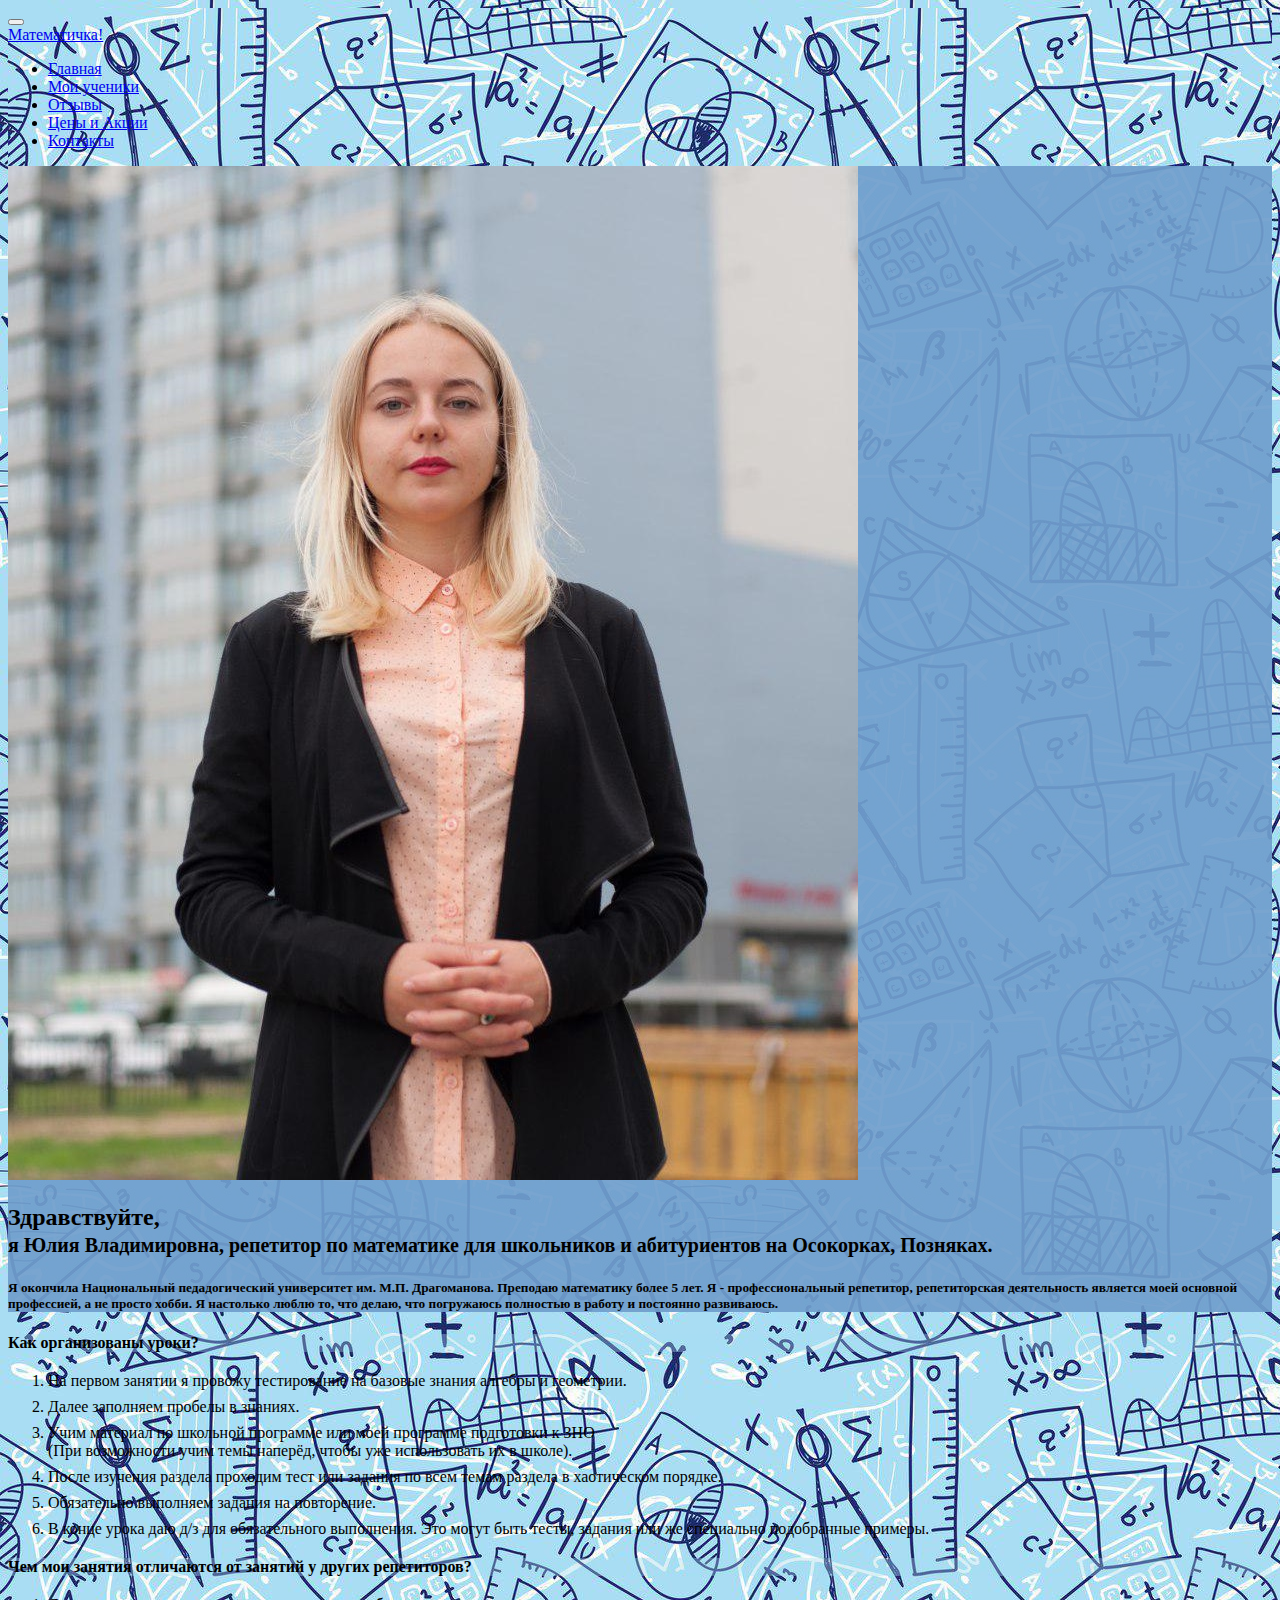
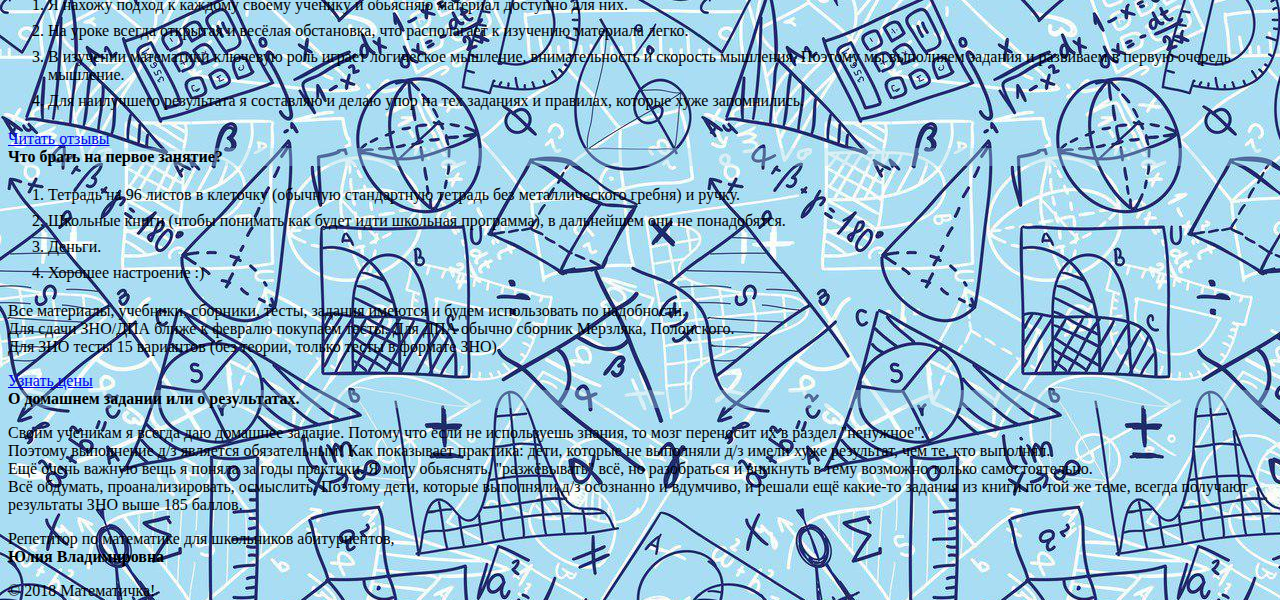
==== index.html @ 880de11b "update" ====
<!doctype html>
<html lang="ru">
<head>
    <!-- Required meta tags -->
    <meta charset="utf-8">
    <meta name="viewport" content="width=device-width, initial-scale=1, shrink-to-fit=no">
    <meta name="description" content="Репетитор по матиматике для школьников и абитуриентов на Осокорках и Позняках" />
    <meta name="keywords" content="репетитор, математика, подготовка, ЗНО, ДПА, Осокорки, Позняки, цена" />
    <meta name="author" content="Сосонная Юлия Владимировна" />
    <meta http-equiv="content-language" content="ru">
    <meta http-equiv="content-type" content="text/html; charset=utf-8">
    <!-- Bootstrap CSS -->
    <link rel="stylesheet" href="https://stackpath.bootstrapcdn.com/bootstrap/4.1.2/css/bootstrap.min.css"
          integrity="sha384-Smlep5jCw/wG7hdkwQ/Z5nLIefveQRIY9nfy6xoR1uRYBtpZgI6339F5dgvm/e9B" crossorigin="anonymous">
    <link rel="stylesheet" href="https://use.fontawesome.com/releases/v5.2.0/css/all.css"
          integrity="sha384-hWVjflwFxL6sNzntih27bfxkr27PmbbK/iSvJ+a4+0owXq79v+lsFkW54bOGbiDQ" crossorigin="anonymous">
    <link rel="stylesheet" href="style/style.css">
    <link rel="shortcut icon" type="image/png" href="img/favicon.ico"/>
    <title>Репетитор по математике Осокорки Позняки | Подготовка к ЗНО и ДПА по математике</title>
</head>

<body class='bg'>

<header class="navbar navbar-expand-md navbar-light bg-light sticky-top">
    <button class="navbar-toggler" type="button" data-toggle="collapse" data-target="#navbarNavDropdown"
            aria-controls="navbarNavDropdown" aria-expanded="false" aria-label="Toggle navigation">
        <span class="navbar-toggler-icon"></span>
    </button>
    <div class="collapse navbar-collapse justify-content-md-center" id="navbarNavDropdown">
        <a class="navbar-brand" href="./index.html">Математичка!</a>
        <ul class="nav nav-tabs">
            <li class="nav-item">
                <a class="nav-link" href="./index.html">Главная</a>
            </li>
            <li class="nav-item">
                <a class="nav-link" href="./students.html">Мои ученики</a>
            </li>
            <li class="nav-item">
                <a class="nav-link" href="./feedbacks.html">Отзывы</a>
            </li>
            <li class="nav-item">
                <a class="nav-link" href="./prices.html">Цены и Акции</a>
            </li>
            <li class="nav-item">
                <a class="nav-link" href="./contacts.html">Контакты</a>
            </li>
        </ul>
    </div>
</header>

<!-- Main Container -->
<main role='main' class="container">
    <div class="container text-white rounded bg-blue-transparent">
        <div class="row justify-content-md-between" id="dossier">
            <div class="col-md-4 order-md-2 nopadding">
                <img class="d-block img-fluid" src="img/dosye-repetitor-po-matematike.jpg"
                     alt="Репетитор по матиматеке на м. Осокорки и Позняки"
                     title="Репетитор по матиматеке на м. Осокорки и Позняки">
            </div>
            <div class="col-md-8 order-md-1 my-auto">
                <h2 class="font-italic">Здравствуйте,<br> <small>я Юлия Владимировна, репетитор по математике для
                    школьников и абитуриентов на Осокорках, Позняках.</small></h2>
                <h5 class="font-weight-normal pt-5">Я окончила Национальный педадогический университет им. М.П. Драгоманова. Преподаю математику более 5 лет.
                Я - профессиональный репетитор, репетиторская деятельность является моей основной профессией, а не просто хобби.
                Я настолько люблю то, что делаю, что погружаюсь полностью в работу и постоянно развиваюсь.</h5>
            </div>
        </div>
    </div>
    <div class='container bg-white py-xl-5 px-xl-5'>
        <div class="row py-md-2">
            <div class="col-md-6 main-page-cards">
                <div class="card">
                    <div class="card-header text-center"><strong>Как организованы уроки?</strong></div>
                    <div class="card-body">
                        <ol class="card-text custom-list">
                            <li>
                                На первом занятии я провожу тестирование на базовые знания алгебры и геометрии.
                            </li>
                            <li>
                                Далее заполняем пробелы в знаниях.
                            </li>
                            <li>
                                Учим материал по школьной программе или моей программе подготовки к ЗНО<br>
                                (При возможности учим темы наперёд, чтобы уже использовать их в школе).
                            </li>
                            <li>
                                После изучения раздела проходим тест или задания по всем темам раздела в хаотическом
                                порядке.
                            </li>
                            <li>
                                Обязательно выполняем задания на повторение.
                            </li>
                            <li>
                                В конце урока даю д/з для обязательного выполнения. Это могут быть тесты, задания или же
                                специально подобранные примеры.
                            </li>
                        </ol>
                    </div>
                </div>
            </div>
            <div class="col-md-6 main-page-cards">
                <div class="card">
                    <div class="card-header text-center"><strong>Чем мои занятия отличаются от занятий у других
                        репетиторов?</strong></div>
                    <div class="card-body">
                        <ol class="card-text custom-list">
                            <li>
                                Я нахожу подход к каждому своему ученику и обьясняю материал доступно для них.
                            </li>
                            <li>
                                На уроке всегда открытая и весёлая обстановка, что располагает к изучению материала
                                легко.
                            </li>
                            <li>
                                В изучении математики ключевую роль играет логическое мышление, внимательность и
                                скорость мышления. Поэтому мы выполняем задания и развиваем в первую очередь мышление.
                            </li>
                            <li>
                                Для наилучшего результата я составляю и делаю упор на тех заданиях и правилах, которые
                                хуже запомнились.
                            </li>
                        </ol>
                        <a href="feedbacks.html" class="btn btn-primary float-right">Читать отзывы</a>
                    </div>
                </div>
            </div>
        </div>
        <div class="row">
            <div class="col-md-6 main-page-cards">
                <div class="card">
                    <div class="card-header text-center"><strong>Что брать на первое занятие?</strong></div>
                    <div class="card-body">
                        <ol class="card-text custom-list">
                            <li>
                                Тетрадь на 96 листов в клеточку (обычную стандартную тетрадь без металлического гребня)
                                и ручку.
                            </li>
                            <li>
                                Школьные книги (чтобы понимать как будет идти школьная программа), в дальнейшем они не
                                понадобятся.
                            </li>
                            <li>
                                Деньги.
                            </li>
                            <li>
                                Хорошее настроение :)
                            </li>
                        </ol>
                        <p class="card-text">
                            Все материалы, учебники, сборники, тесты, задания имеются и будем использовать по
                            надобности.<br>
                            Для сдачи ЗНО/ДПА ближе к февралю покупаем тесты. Для ДПА обычно сборник Мерзляка,
                            Полонского.<br>
                            Для ЗНО тесты 15 вариантов (без теории, только тесты в формате ЗНО)
                        </p>
                        <a href="prices.html" class="btn btn-primary float-right">Узнать цены</a>
                    </div>
                </div>
            </div>
            <div class="col-md-6 main-page-cards">
                <div class="card">
                    <div class="card-header text-center"><strong>О домашнем задании или о результатах.</strong></div>
                    <div class="card-body">
                        <p class="card-text custom-list">
                            Своим ученикам я всегда даю домашнее задание. Потому что если не используешь знания, то мозг
                            переносит их в раздел "ненужное".<br>
                            Поэтому выполнение д/з является обязательным! Как показывает практика: дети, которые не
                            выполняли д/з имели хуже результат, чем те, кто выполнял.<br>
                            Ещё очень важную вещь я поняла за годы практики. Я могу обьяснять, "разжёвывать" всё, но
                            разобраться и вникнуть в тему возможно только самостоятельно.<br>
                            Всё обдумать, проанализировать, осмыслить. Поэтому дети, которые выполняли д/з осознанно и
                            вдумчиво, и решали ещё какие-то задания из книги по той же теме,
                            всегда получают результаты ЗНО выше 185 баллов.
                        </p>
                    </div>
                </div>
            </div>
        </div>
        <div class="row">
            <div class="col py-4">
                <p class="text-justify text-right">
                    Репетитор по математике для школьников абитуриентов,<br>
                    <strong>Юлия Владимировна</strong>
                </p>
            </div>
        </div>
    </div>
</main>
<!-- End Main Container -->
<!-- Footer -->
<footer class="footer mt-5 pt-3 bg-light">
    <div class="footer-bar">
        <div class="container">
            <div class="row">
                <div class="col-md-12">
                    <div class="copyright">
                        <p>© 2018 Математичка! </p>
                    </div>
                </div>
            </div>
        </div>
    </div>
</footer>
<!-- End Footer -->
<!-- Optional JavaScript -->
<!-- jQuery first, then Popper.js, then Bootstrap JS -->
<script src="//code.jquery.com/jquery-3.3.1.min.js"></script>
<script src="https://cdnjs.cloudflare.com/ajax/libs/popper.js/1.14.3/umd/popper.min.js"
        integrity="sha384-ZMP7rVo3mIykV+2+9J3UJ46jBk0WLaUAdn689aCwoqbBJiSnjAK/l8WvCWPIPm49"
        crossorigin="anonymous"></script>
<script src="https://stackpath.bootstrapcdn.com/bootstrap/4.1.2/js/bootstrap.min.js"
        integrity="sha384-o+RDsa0aLu++PJvFqy8fFScvbHFLtbvScb8AjopnFD+iEQ7wo/CG0xlczd+2O/em"
        crossorigin="anonymous"></script>
<script>
    $(document).ready(function(){
        $('body').append('<div id="toTop" class="btn btn-info"><i class="fas fa-chevron-up"></i></div>');
        $(window).scroll(function () {
            if ($(this).scrollTop() !== 0) {
                $('#toTop').fadeIn();
            } else {
                $('#toTop').fadeOut();
            }
        });
        $('#toTop').click(function(){
            $("html, body").animate({ scrollTop: 0 }, 600);
            return false;
        });
    });
</script>

</body>
</html>
---- style/style.css ----
body, html {
    height: 100%;
    background-image: url(../img/bg/bg.jpg);
    background-repeat-x: repeat;
}

.bottom-block {
    position: absolute;
    bottom: 0;
}

.iframe_flex iframe {
    width: 100%;
    height: 100%;
}

div[data-key] {
    visibility: hidden;
}

@media (min-width: 576px) {
    .card-columns {
        column-count: 3;
    }
}

@media (min-width: 768px) {
    .card-columns {
        column-count: 4;
    }
}

@media (min-width: 960px) {
    #location {
        position: relative;
        margin: 0;
    }
}

@media (min-width: 992px) {
    .modal-lg {
        max-width: 960px;
    }
}

#location {
    top: 0;
    left: 0;
    width: 100%;
    height: 390px;
}

.table-info-custom {
    background-color: #97eefb38;
}

.custom-list > li {
    padding-top: 0.25rem !important;
    padding-bottom: 0.25rem !important;
}

.card-header {
    background-color: rgba(167, 221, 245, 0.36);
}

#image-gallery .modal-footer {
    display: block;
}

.nopadding {
    padding: 0 !important;
    margin: 0 !important;
}

@media (max-width: 576px) {
    .main-page-cards {
        padding: 0 !important;
    }
}

.text-shadow {
    text-shadow:
            -1px -1px 0 #000,
            1px -1px 0 #000,
            -1px 1px 0 #000,
            1px 1px 0 #000;
}

.table td, .table th {
    padding: .3rem;
}

.bg-blue-transparent {
    background-color: #709ecced
}

#toTop{
    position: fixed;
    bottom: 10px;
    right: 10px;
    cursor: pointer;
    display: none;
}

@media (max-width: 770px) {
    .footer {
        position: absolute;
        bottom: auto;
    }
}
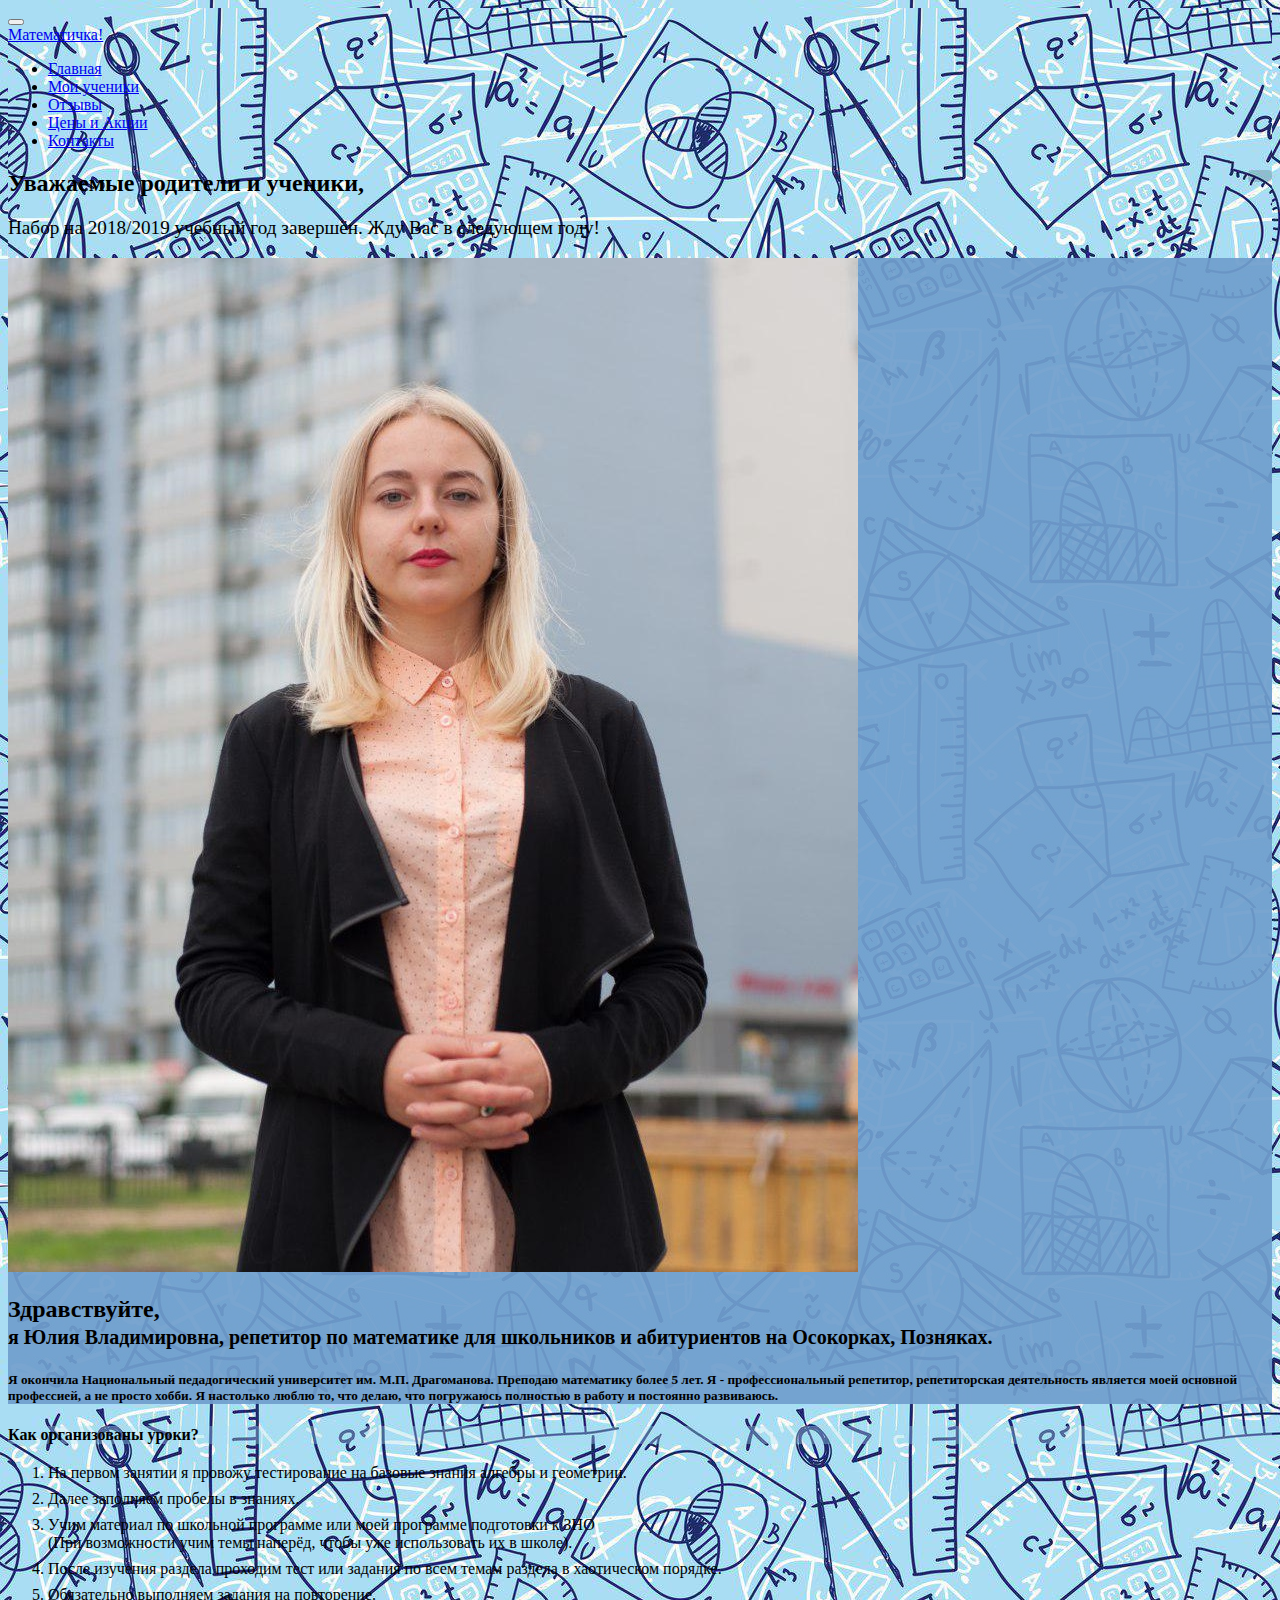
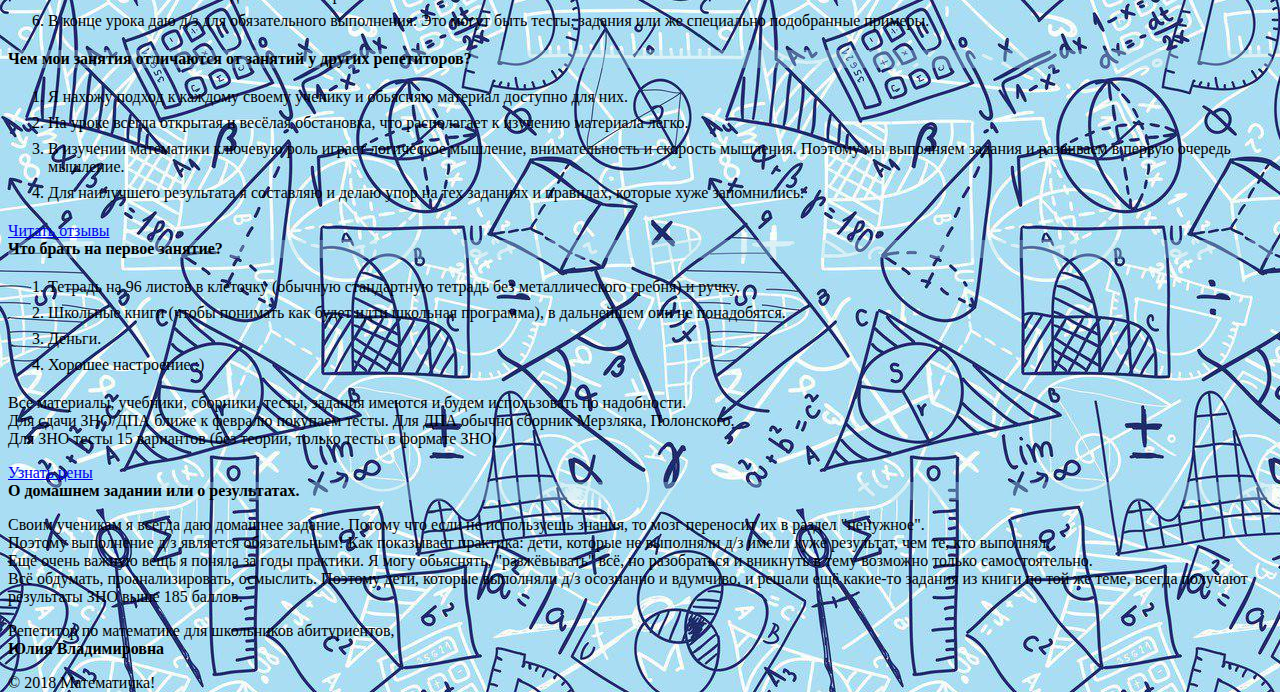
==== commit 73a091df: "update" ====
--- a/index.html
+++ b/index.html
@@ -4,9 +4,9 @@
     <!-- Required meta tags -->
     <meta charset="utf-8">
     <meta name="viewport" content="width=device-width, initial-scale=1, shrink-to-fit=no">
-    <meta name="description" content="Репетитор по матиматике для школьников и абитуриентов на Осокорках и Позняках" />
-    <meta name="keywords" content="репетитор, математика, подготовка, ЗНО, ДПА, Осокорки, Позняки, цена" />
-    <meta name="author" content="Сосонная Юлия Владимировна" />
+    <meta name="description" content="Репетитор по матиматике для школьников и абитуриентов на Осокорках и Позняках"/>
+    <meta name="keywords" content="репетитор, математика, подготовка, ЗНО, ДПА, Осокорки, Позняки, цена"/>
+    <meta name="author" content="Сосонная Юлия Владимировна"/>
     <meta http-equiv="content-language" content="ru">
     <meta http-equiv="content-type" content="text/html; charset=utf-8">
     <!-- Bootstrap CSS -->
@@ -50,6 +50,15 @@
 
 <!-- Main Container -->
 <main role='main' class="container">
+    <div class="panel panel-primary bg-white py-xl-5 px-xl-5 rounded border border-danger border-3">
+        <span class="pull-right clickable" data-effect="fadeOut"><i class="fa fa-times"></i></span>
+        <div class="panel-heading">
+            <h2>Уважаемые родители и ученики,</h2>
+        </div>
+        <div class="panel-body font-weight-normal pt-5">
+            <p class="larger-text">Набор на 2018/2019 учебный год завершён. Жду Вас в следующем году!</p>
+        </div>
+    </div>
     <div class="container text-white rounded bg-blue-transparent">
         <div class="row justify-content-md-between" id="dossier">
             <div class="col-md-4 order-md-2 nopadding">
@@ -58,11 +67,16 @@
                      title="Репетитор по матиматеке на м. Осокорки и Позняки">
             </div>
             <div class="col-md-8 order-md-1 my-auto">
-                <h2 class="font-italic">Здравствуйте,<br> <small>я Юлия Владимировна, репетитор по математике для
-                    школьников и абитуриентов на Осокорках, Позняках.</small></h2>
-                <h5 class="font-weight-normal pt-5">Я окончила Национальный педадогический университет им. М.П. Драгоманова. Преподаю математику более 5 лет.
-                Я - профессиональный репетитор, репетиторская деятельность является моей основной профессией, а не просто хобби.
-                Я настолько люблю то, что делаю, что погружаюсь полностью в работу и постоянно развиваюсь.</h5>
+                <h2 class="font-italic">Здравствуйте,<br>
+                    <small>я Юлия Владимировна, репетитор по математике для
+                        школьников и абитуриентов на Осокорках, Позняках.
+                    </small>
+                </h2>
+                <h5 class="font-weight-normal pt-5">Я окончила Национальный педадогический университет им. М.П.
+                    Драгоманова. Преподаю математику более 5 лет.
+                    Я - профессиональный репетитор, репетиторская деятельность является моей основной профессией, а не
+                    просто хобби.
+                    Я настолько люблю то, что делаю, что погружаюсь полностью в работу и постоянно развиваюсь.</h5>
             </div>
         </div>
     </div>
@@ -212,7 +226,7 @@
         integrity="sha384-o+RDsa0aLu++PJvFqy8fFScvbHFLtbvScb8AjopnFD+iEQ7wo/CG0xlczd+2O/em"
         crossorigin="anonymous"></script>
 <script>
-    $(document).ready(function(){
+    $(document).ready(function () {
         $('body').append('<div id="toTop" class="btn btn-info"><i class="fas fa-chevron-up"></i></div>');
         $(window).scroll(function () {
             if ($(this).scrollTop() !== 0) {
@@ -221,11 +235,17 @@
                 $('#toTop').fadeOut();
             }
         });
-        $('#toTop').click(function(){
-            $("html, body").animate({ scrollTop: 0 }, 600);
+        $('#toTop').click(function () {
+            $("html, body").animate({scrollTop: 0}, 600);
             return false;
         });
     });
+    $(function () {
+        $('.clickable').on('click', function () {
+            let effect = $(this).data('effect');
+            $(this).closest('.panel')[effect]();
+        })
+    })
 </script>
 
 </body>
--- a/style/style.css
+++ b/style/style.css
@@ -79,11 +79,10 @@
 }
 
 .text-shadow {
-    text-shadow:
-            -1px -1px 0 #000,
-            1px -1px 0 #000,
-            -1px 1px 0 #000,
-            1px 1px 0 #000;
+    text-shadow: -1px -1px 0 #000,
+    1px -1px 0 #000,
+    -1px 1px 0 #000,
+    1px 1px 0 #000;
 }
 
 .table td, .table th {
@@ -94,7 +93,7 @@
     background-color: #709ecced
 }
 
-#toTop{
+#toTop {
     position: fixed;
     bottom: 10px;
     right: 10px;
@@ -107,4 +106,27 @@
         position: absolute;
         bottom: auto;
     }
+}
+
+.panel-heading span {
+    margin-top: -26px;
+    font-size: 15px;
+    margin-right: -12px;
+}
+
+.clickable {
+    background: rgba(0, 0, 0, 0.15);
+    display: inline-block;
+    padding: 6px 12px;
+    border-radius: 4px;
+    cursor: pointer;
+    float: right;
+}
+
+.border-3 {
+    border-width: 3px !important;
+}
+
+.larger-text {
+    font-size: larger;
 }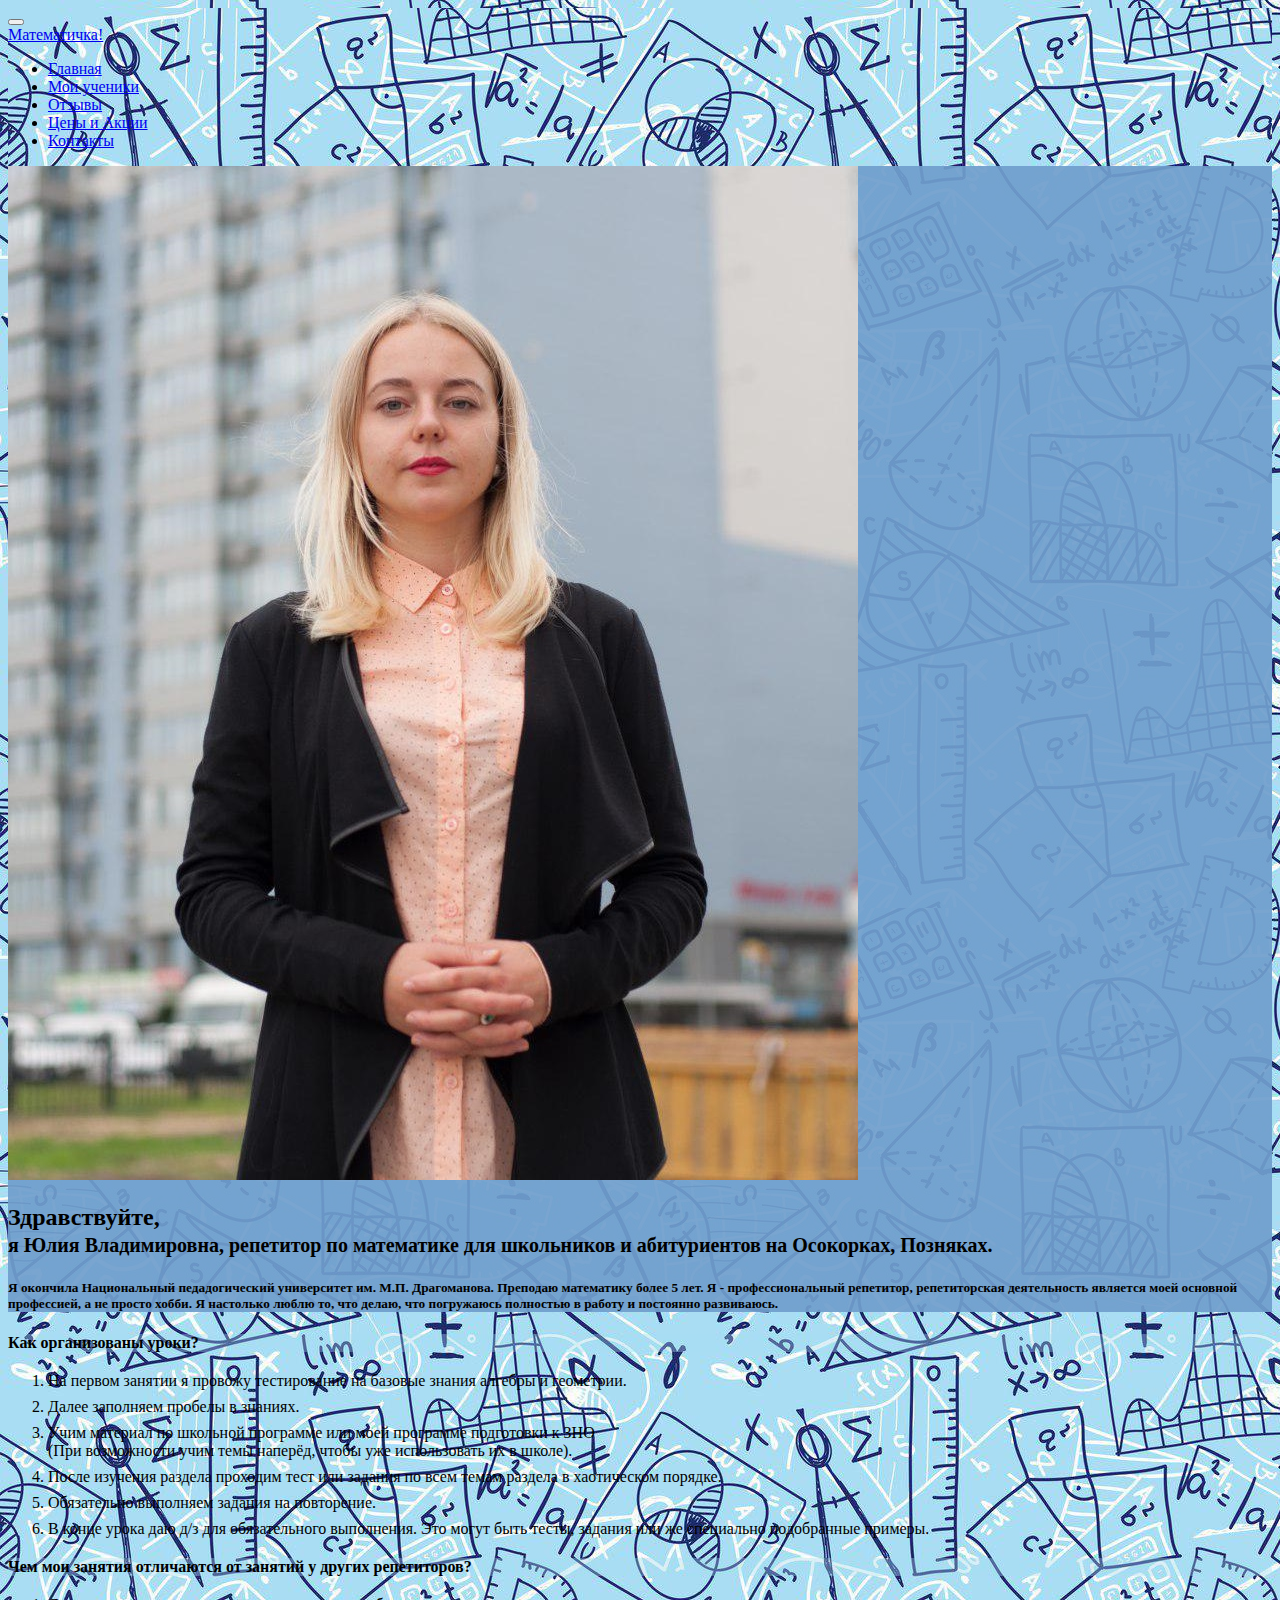
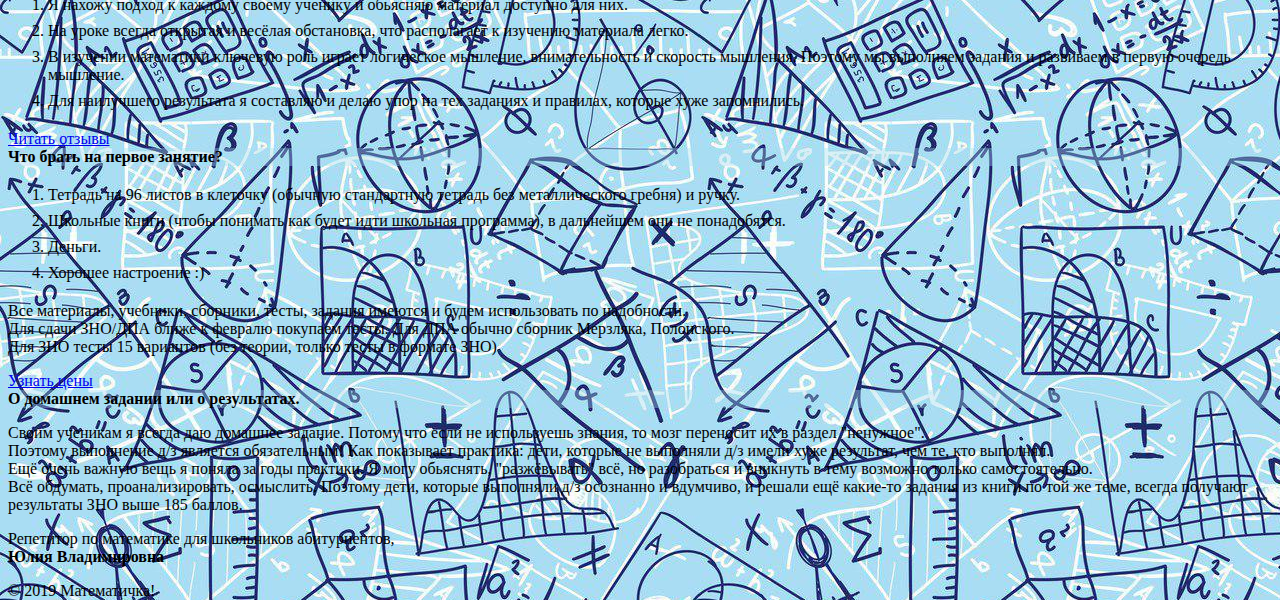
==== commit 1df34eb3: "add 2019 students and feedback; update copyright; remove end of year notification" ====
--- a/index.html
+++ b/index.html
@@ -50,15 +50,6 @@
 
 <!-- Main Container -->
 <main role='main' class="container">
-    <div class="panel panel-primary bg-white py-xl-5 px-xl-5 rounded border border-danger border-3">
-        <span class="pull-right clickable" data-effect="fadeOut"><i class="fa fa-times"></i></span>
-        <div class="panel-heading">
-            <h2>Уважаемые родители и ученики,</h2>
-        </div>
-        <div class="panel-body font-weight-normal pt-5">
-            <p class="larger-text">Набор на 2018/2019 учебный год завершён. Жду Вас в следующем году!</p>
-        </div>
-    </div>
     <div class="container text-white rounded bg-blue-transparent">
         <div class="row justify-content-md-between" id="dossier">
             <div class="col-md-4 order-md-2 nopadding">
@@ -208,7 +199,7 @@
             <div class="row">
                 <div class="col-md-12">
                     <div class="copyright">
-                        <p>© 2018 Математичка! </p>
+                        <p>© 2019 Математичка! </p>
                     </div>
                 </div>
             </div>
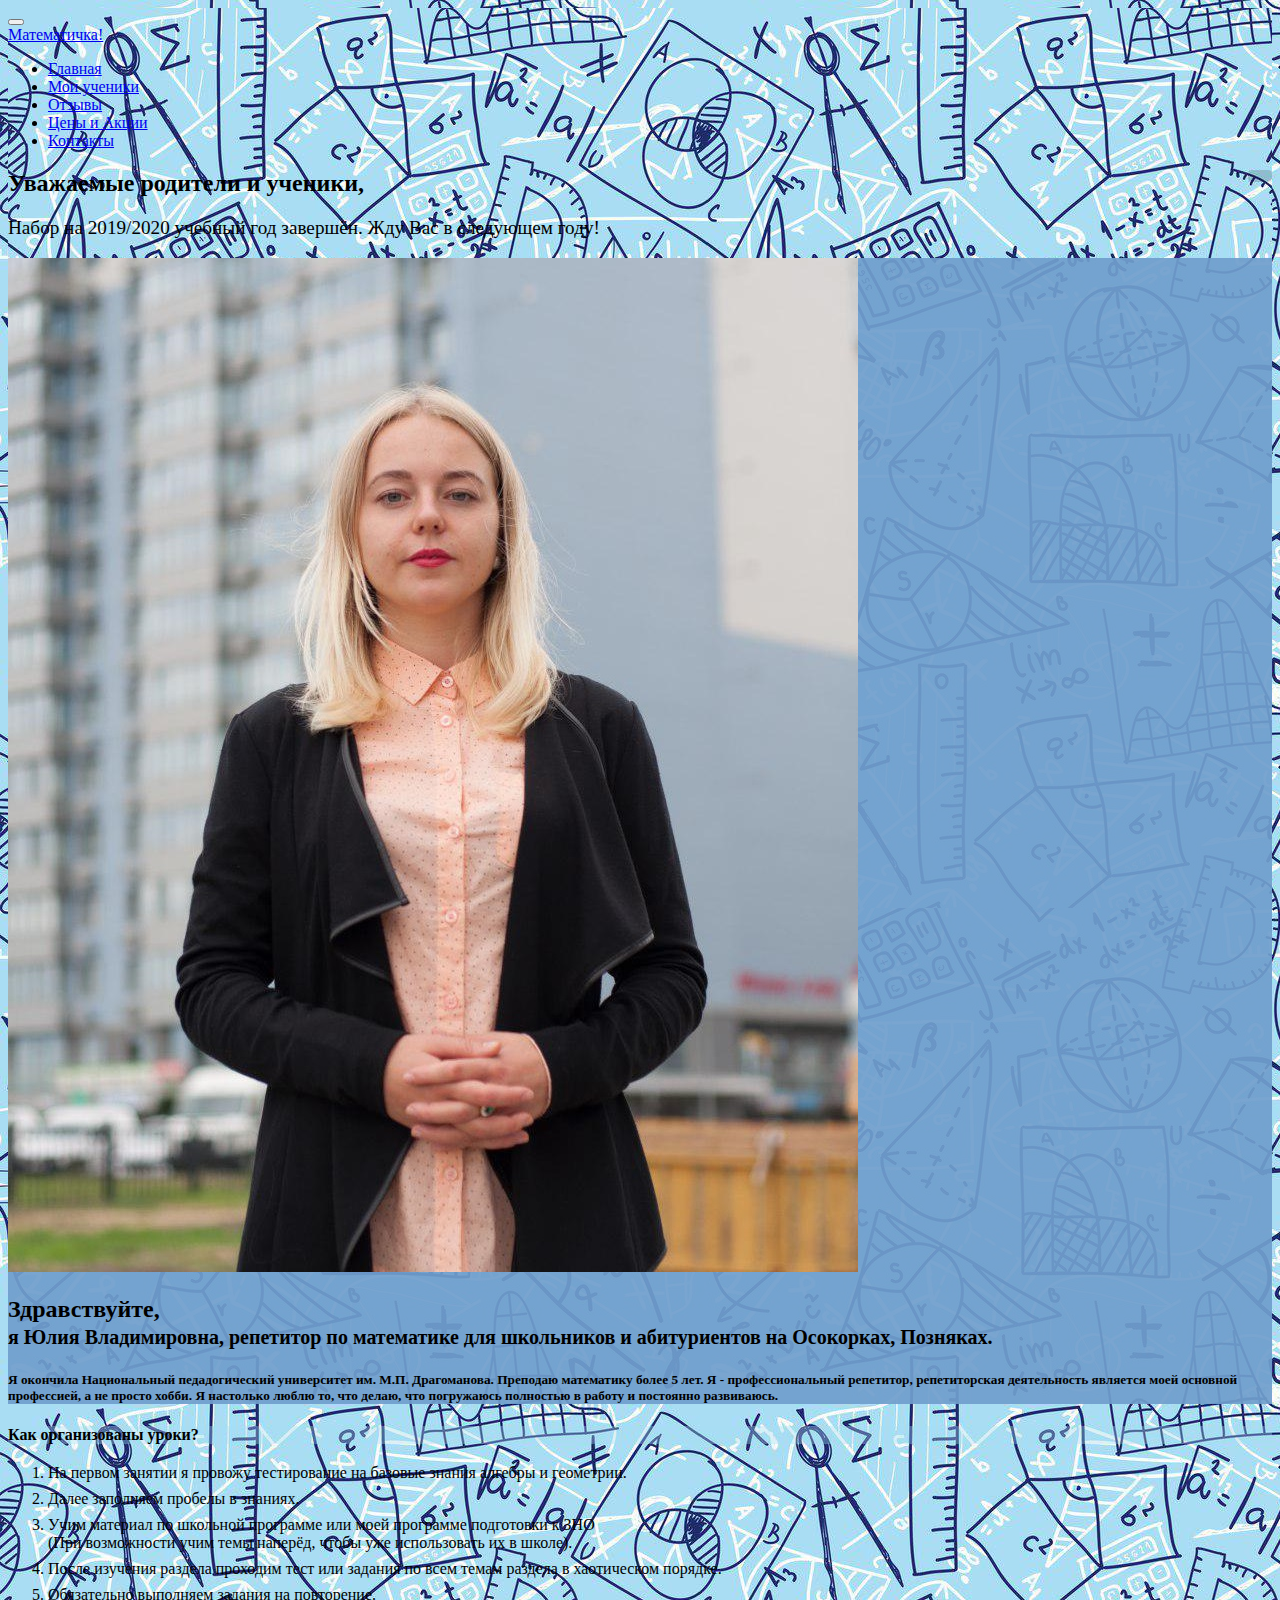
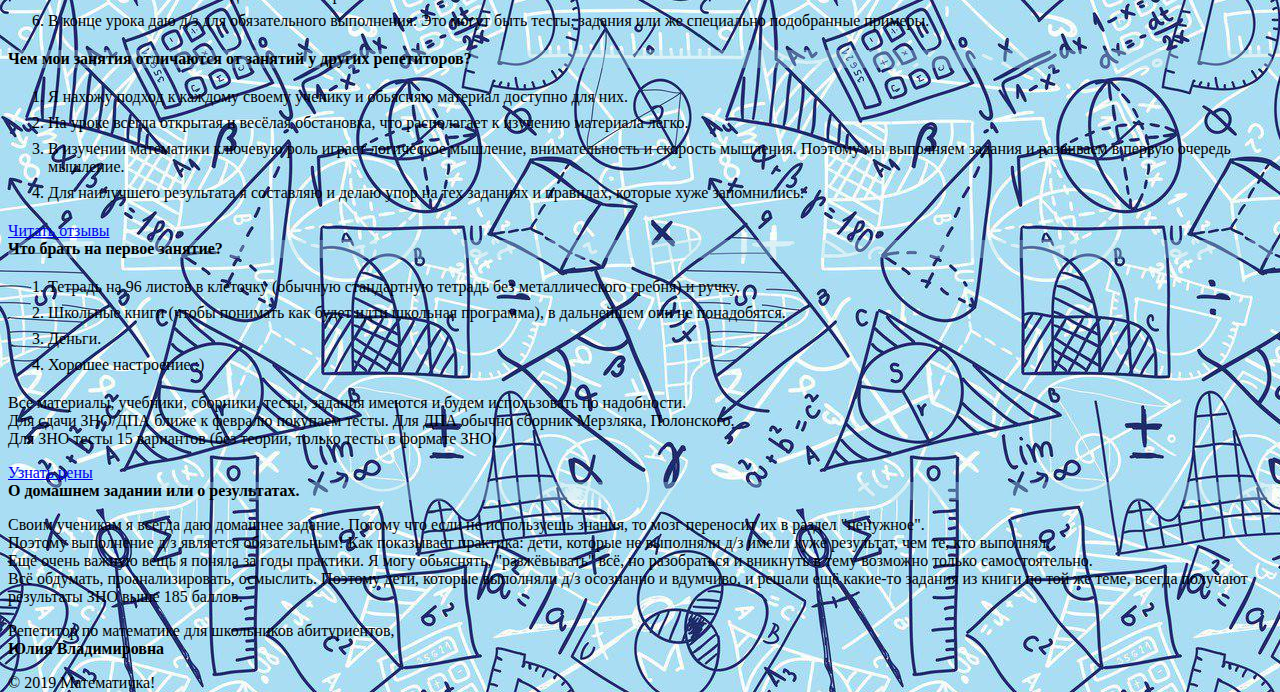
==== commit b4802480: "add 2019-2020 end of student enrollment notification; update prices" ====
--- a/index.html
+++ b/index.html
@@ -50,6 +50,15 @@
 
 <!-- Main Container -->
 <main role='main' class="container">
+    <div class="panel panel-primary bg-white py-xl-5 px-xl-5 rounded border border-danger border-3">
+        <span class="pull-right clickable" data-effect="fadeOut"><i class="fa fa-times"></i></span>
+        <div class="panel-heading">
+            <h2>Уважаемые родители и ученики,</h2>
+        </div>
+        <div class="panel-body font-weight-normal pt-5">
+            <p class="larger-text">Набор на 2019/2020 учебный год завершён. Жду Вас в следующем году!</p>
+        </div>
+    </div>
     <div class="container text-white rounded bg-blue-transparent">
         <div class="row justify-content-md-between" id="dossier">
             <div class="col-md-4 order-md-2 nopadding">
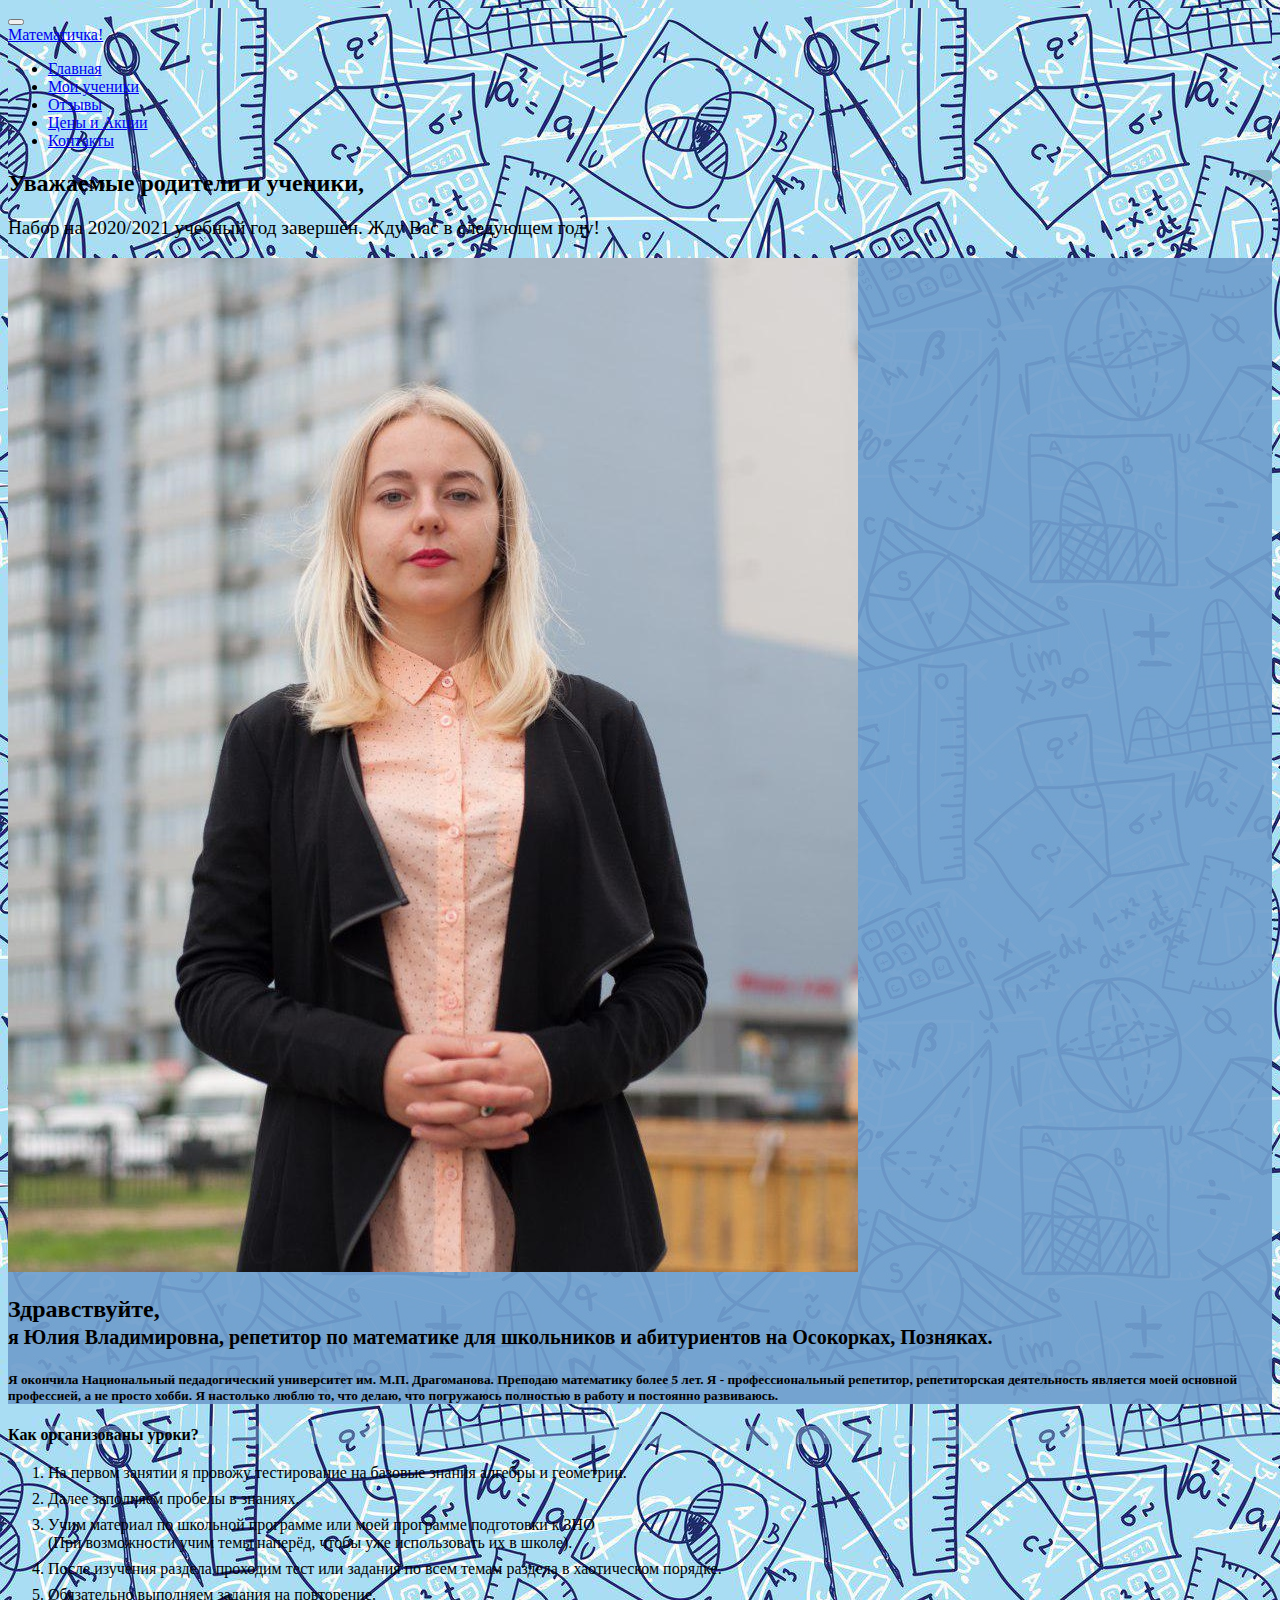
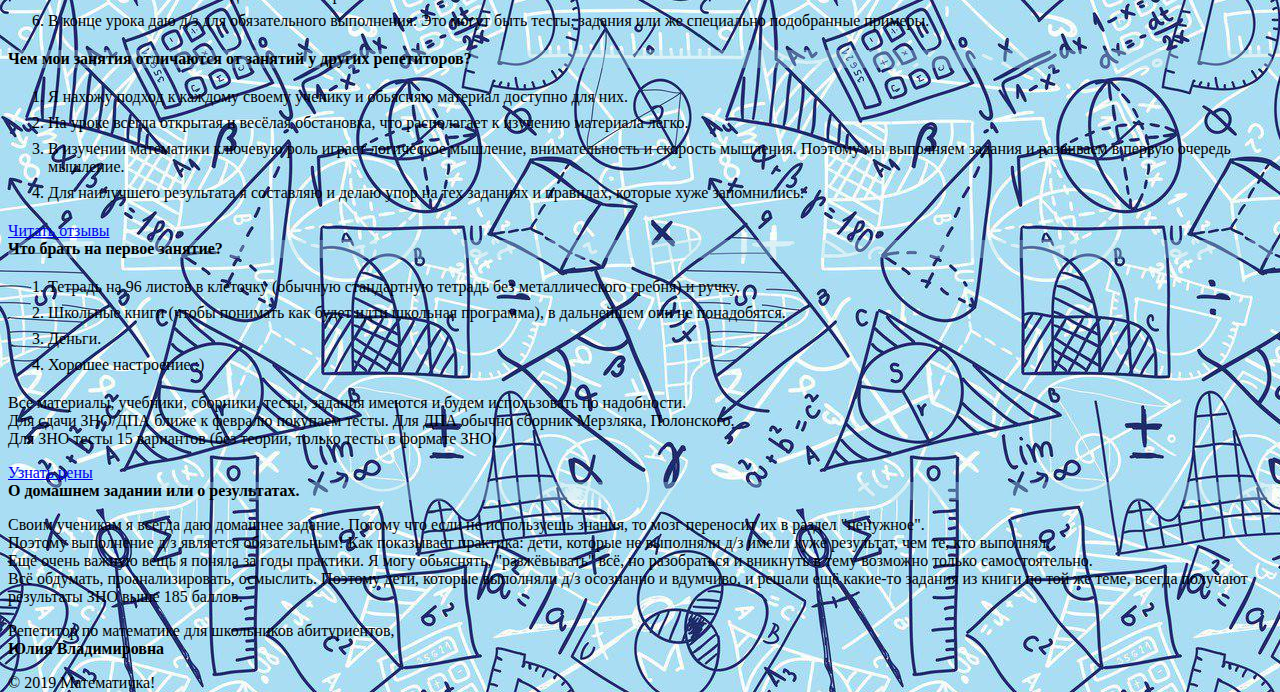
==== commit 4f56aa6d: "add 2020-2021 end of student enrollment notification;" ====
--- a/index.html
+++ b/index.html
@@ -56,7 +56,7 @@
             <h2>Уважаемые родители и ученики,</h2>
         </div>
         <div class="panel-body font-weight-normal pt-5">
-            <p class="larger-text">Набор на 2019/2020 учебный год завершён. Жду Вас в следующем году!</p>
+            <p class="larger-text">Набор на 2020/2021 учебный год завершён. Жду Вас в следующем году!</p>
         </div>
     </div>
     <div class="container text-white rounded bg-blue-transparent">
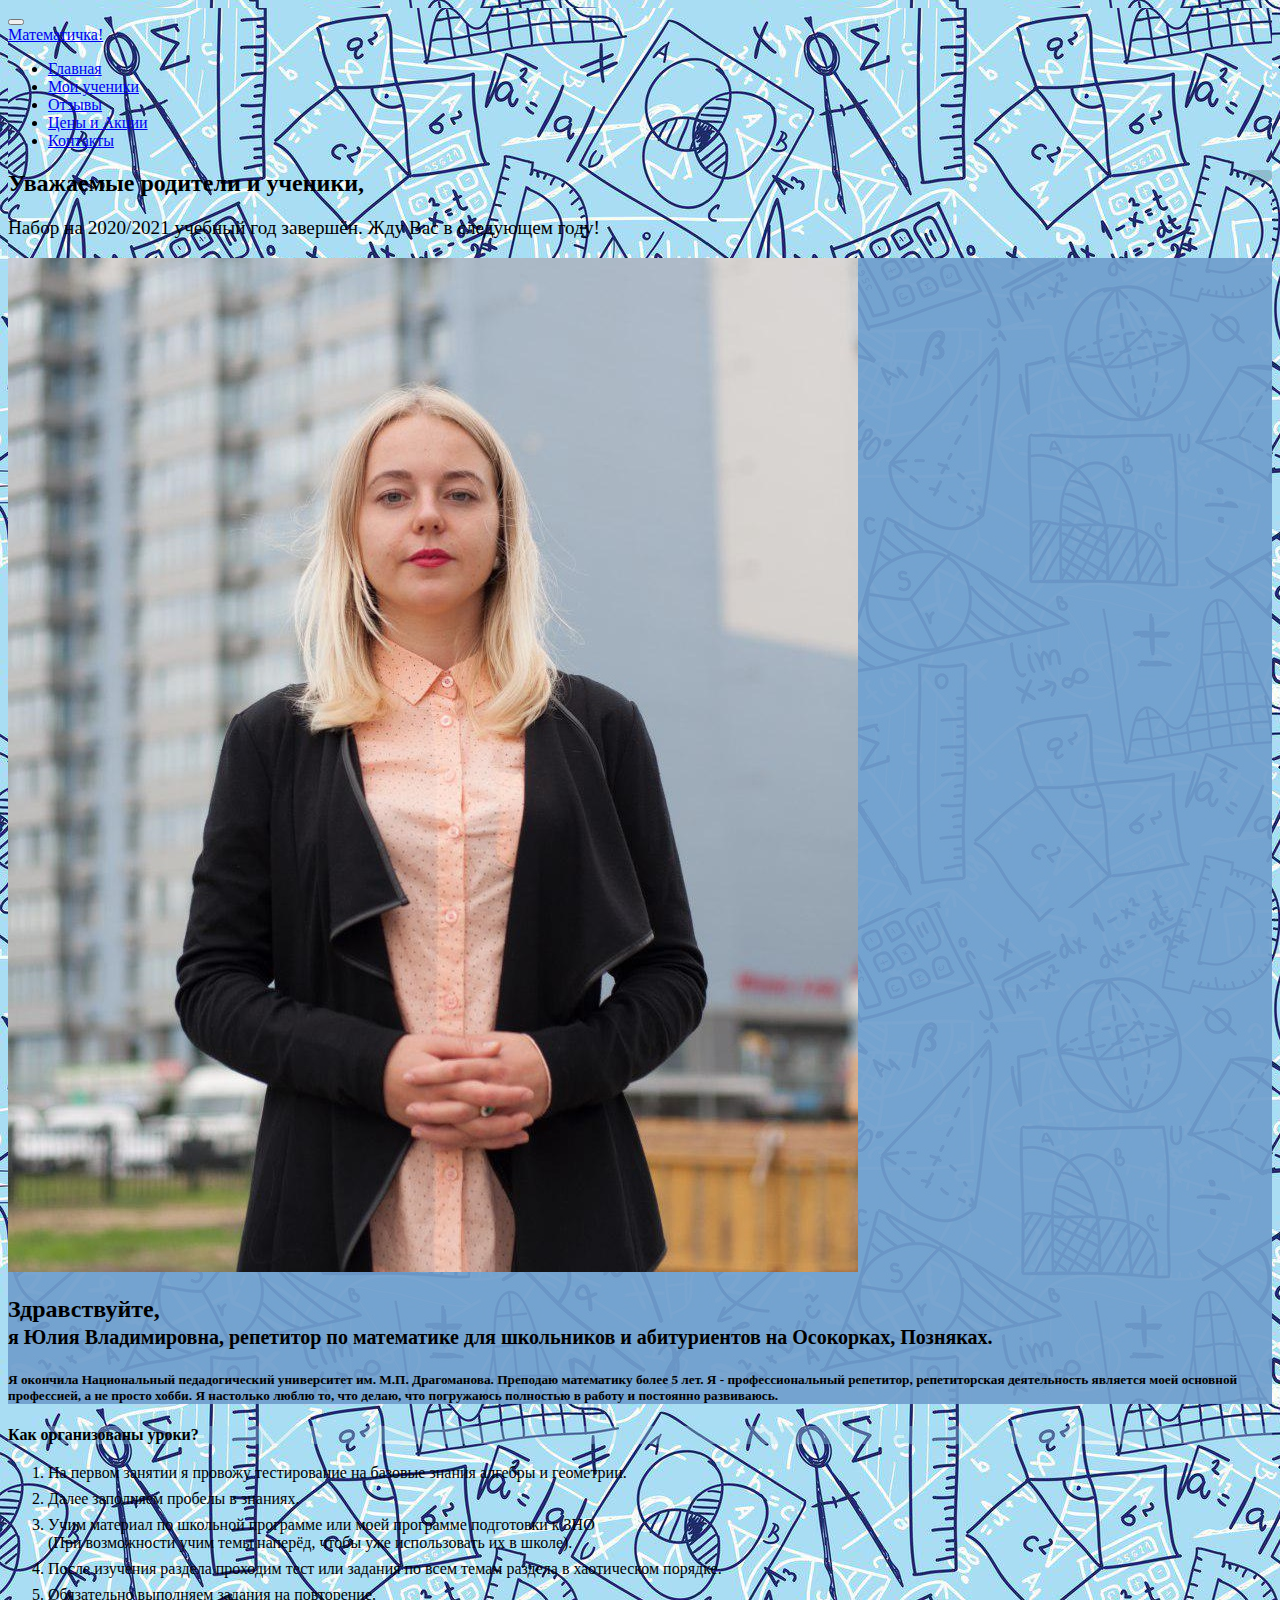
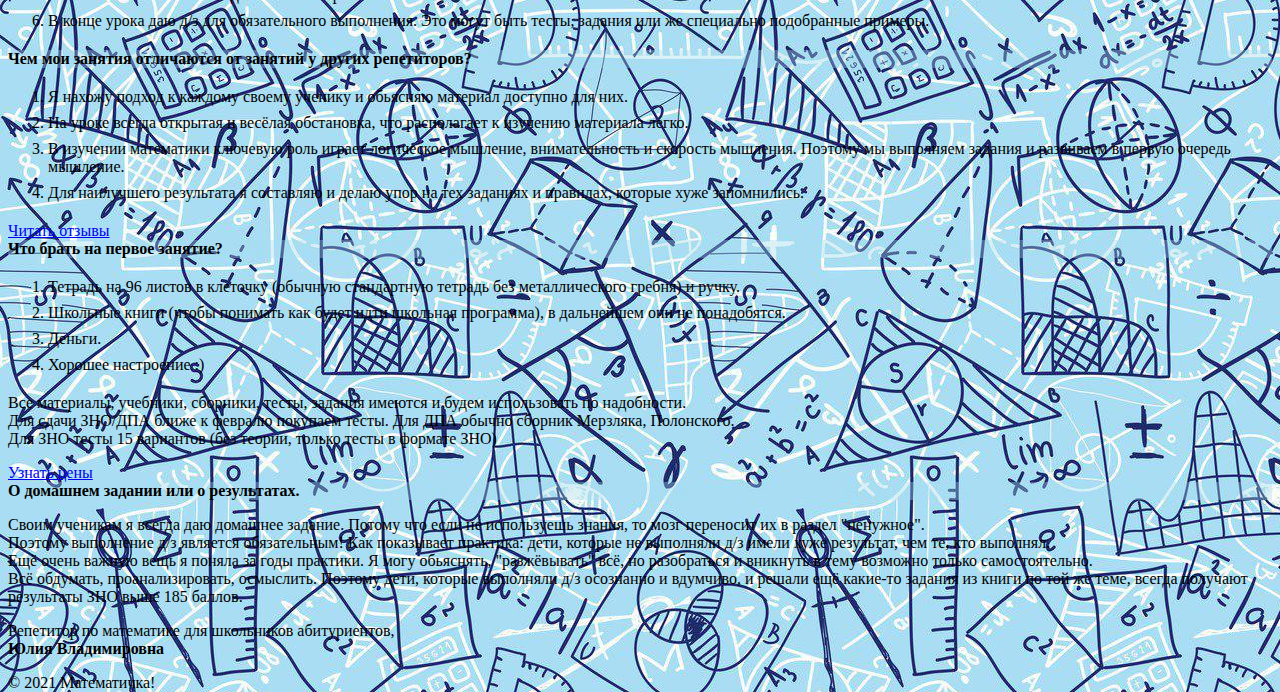
==== commit 69b8fe0b: "add 2020-2021 students and feedbacks; update copyright;" ====
--- a/index.html
+++ b/index.html
@@ -208,7 +208,7 @@
             <div class="row">
                 <div class="col-md-12">
                     <div class="copyright">
-                        <p>© 2019 Математичка! </p>
+                        <p>© 2021 Математичка! </p>
                     </div>
                 </div>
             </div>
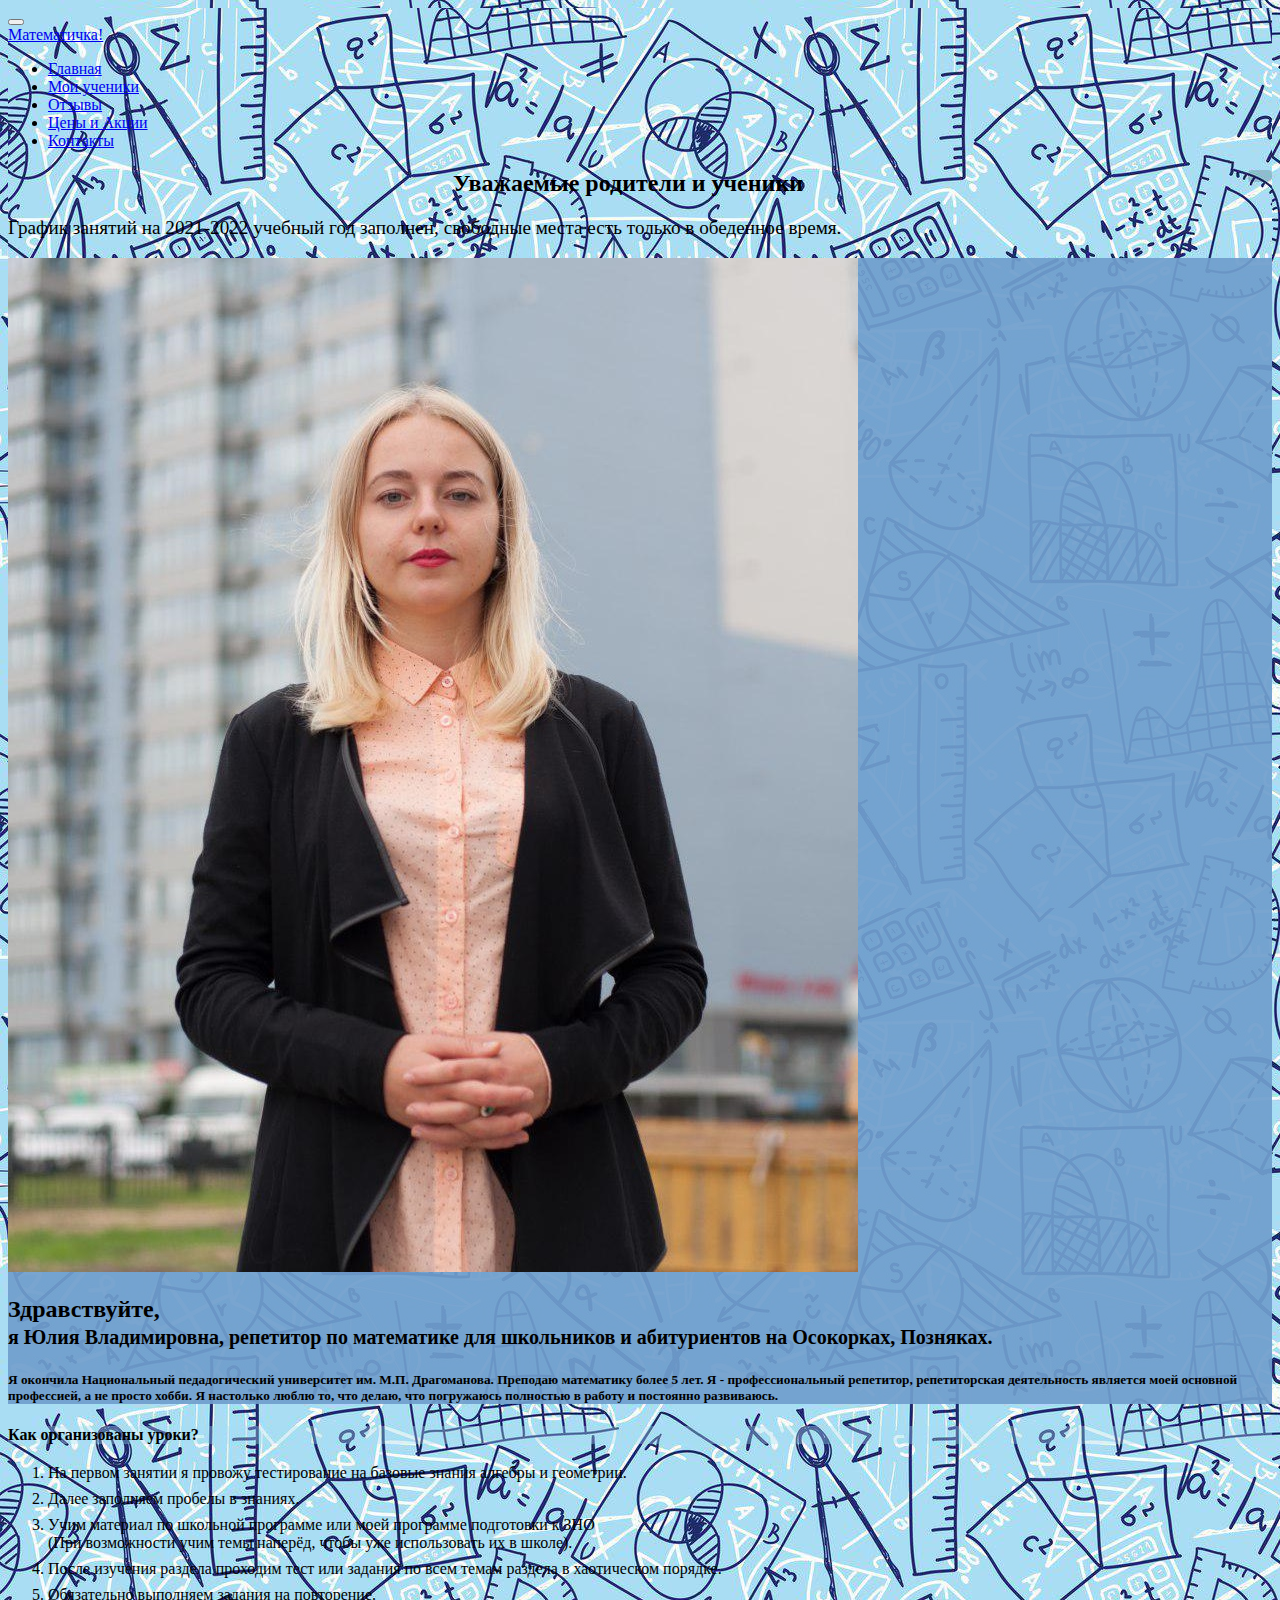
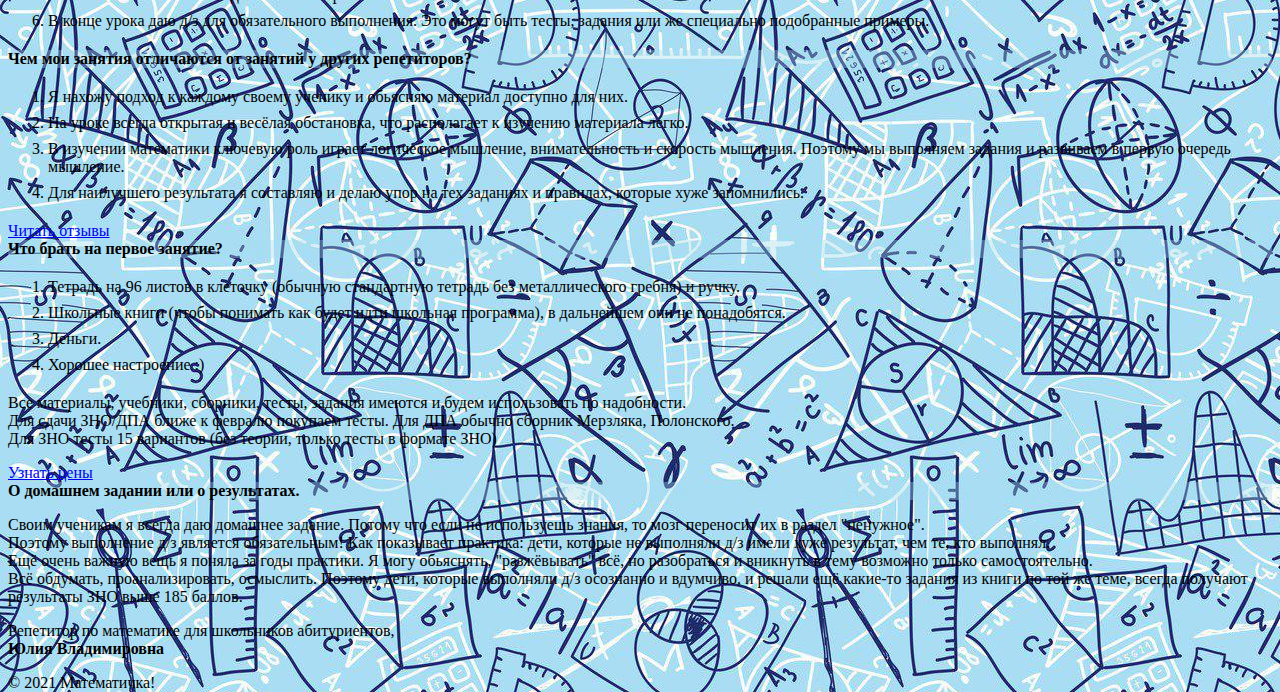
==== commit d63d89c8: "update message" ====
--- a/index.html
+++ b/index.html
@@ -52,11 +52,11 @@
 <main role='main' class="container">
     <div class="panel panel-primary bg-white py-xl-5 px-xl-5 rounded border border-danger border-3">
         <span class="pull-right clickable" data-effect="fadeOut"><i class="fa fa-times"></i></span>
-        <div class="panel-heading">
-            <h2>Уважаемые родители и ученики,</h2>
-        </div>
-        <div class="panel-body font-weight-normal pt-5">
-            <p class="larger-text">Набор на 2020/2021 учебный год завершён. Жду Вас в следующем году!</p>
+        <div class="panel-heading" style="text-align:center">
+            <h2>Уважаемые родители и ученики</h2>
+        </div>
+        <div class="panel-body font-weight-normal pt-1">
+            <p class="larger-text">График занятий на 2021-2022 учебный год заполнен, свободные места есть только в обеденное время.</p>
         </div>
     </div>
     <div class="container text-white rounded bg-blue-transparent">
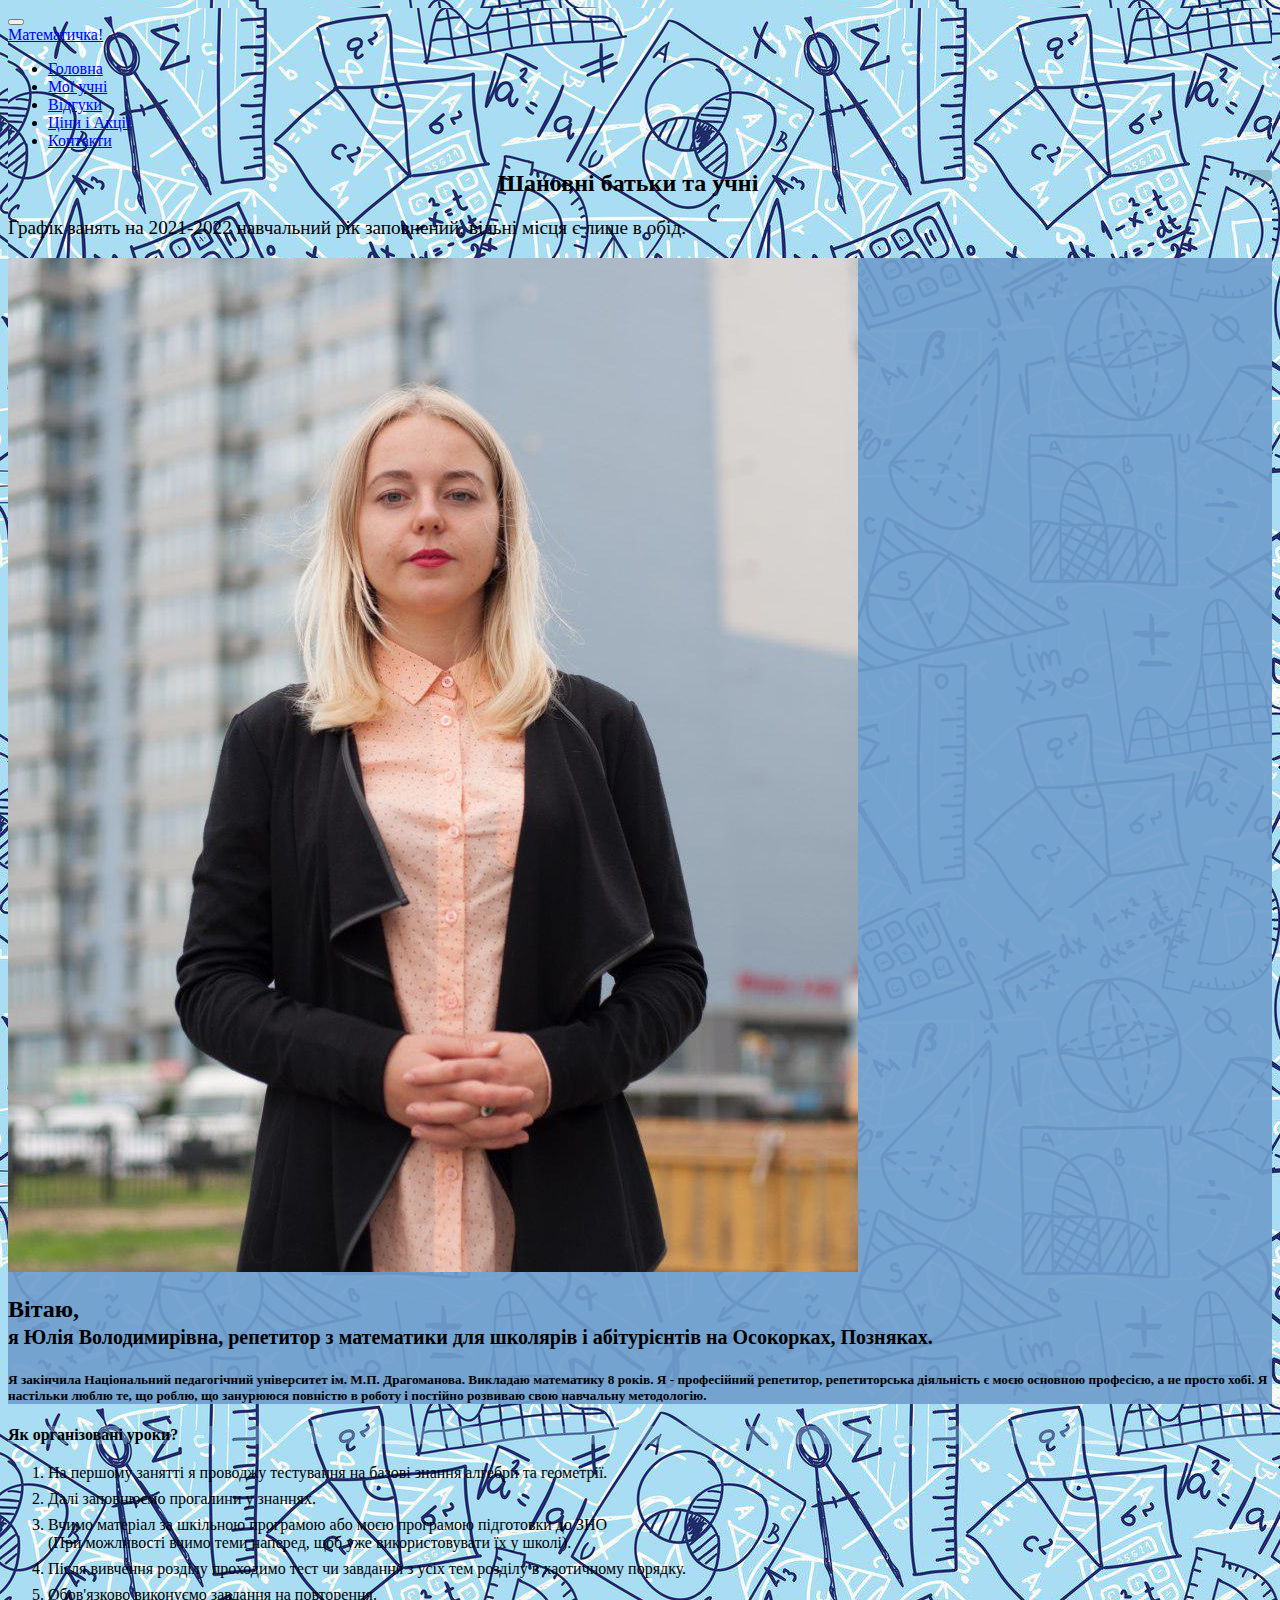
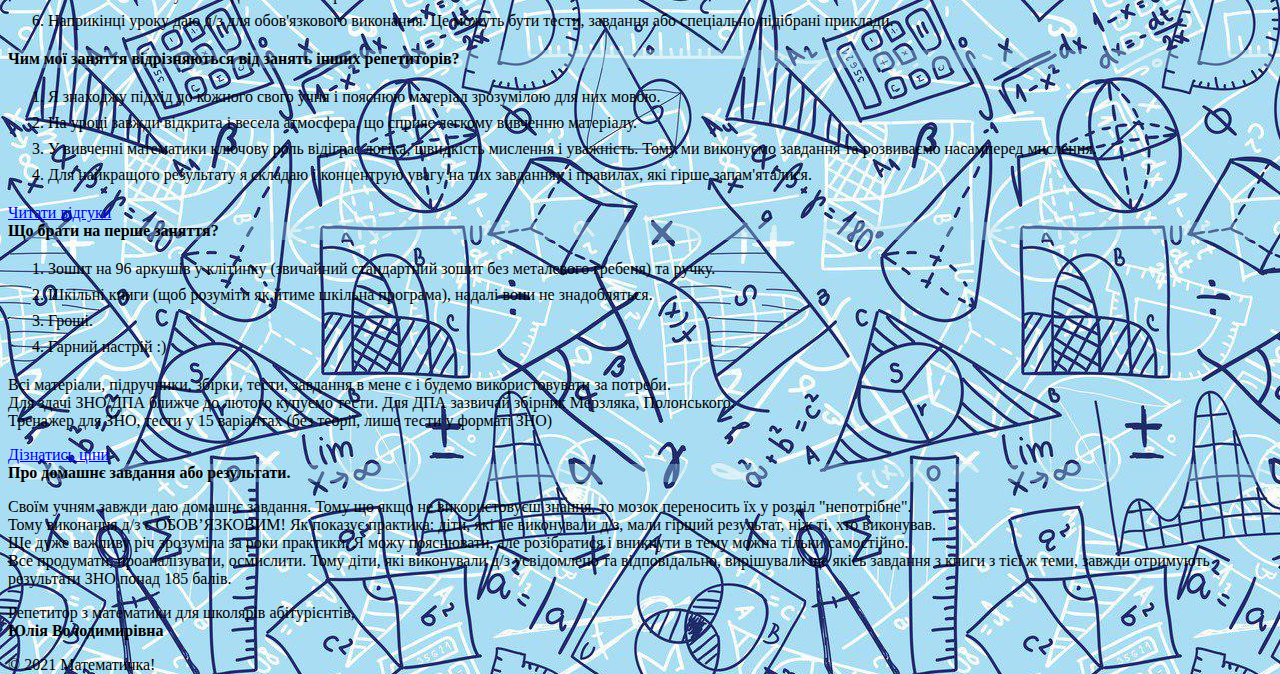
==== commit c0b6fb0c: "translate to ukrainian" ====
--- a/index.html
+++ b/index.html
@@ -1,13 +1,13 @@
 <!doctype html>
-<html lang="ru">
+<html lang="uk">
 <head>
     <!-- Required meta tags -->
     <meta charset="utf-8">
     <meta name="viewport" content="width=device-width, initial-scale=1, shrink-to-fit=no">
-    <meta name="description" content="Репетитор по матиматике для школьников и абитуриентов на Осокорках и Позняках"/>
-    <meta name="keywords" content="репетитор, математика, подготовка, ЗНО, ДПА, Осокорки, Позняки, цена"/>
-    <meta name="author" content="Сосонная Юлия Владимировна"/>
-    <meta http-equiv="content-language" content="ru">
+    <meta name="description" content="Репетитор з математики для школярів та абитурієнтів на Осокорках і Позняках"/>
+    <meta name="keywords" content="репетитор, математика, підготовка, ЗНО, ДПА, Осокорки, Позняки, ціна"/>
+    <meta name="author" content="Сосонна Юлія Володимирівна"/>
+    <meta http-equiv="content-language" content="uk">
     <meta http-equiv="content-type" content="text/html; charset=utf-8">
     <!-- Bootstrap CSS -->
     <link rel="stylesheet" href="https://stackpath.bootstrapcdn.com/bootstrap/4.1.2/css/bootstrap.min.css"
@@ -16,7 +16,7 @@
           integrity="sha384-hWVjflwFxL6sNzntih27bfxkr27PmbbK/iSvJ+a4+0owXq79v+lsFkW54bOGbiDQ" crossorigin="anonymous">
     <link rel="stylesheet" href="style/style.css">
     <link rel="shortcut icon" type="image/png" href="img/favicon.ico"/>
-    <title>Репетитор по математике Осокорки Позняки | Подготовка к ЗНО и ДПА по математике</title>
+    <title>Репетитор з математики Осокорки Позняки | Підготовка до ЗНО і ДПА з математики</title>
 </head>
 
 <body class='bg'>
@@ -30,19 +30,19 @@
         <a class="navbar-brand" href="./index.html">Математичка!</a>
         <ul class="nav nav-tabs">
             <li class="nav-item">
-                <a class="nav-link" href="./index.html">Главная</a>
-            </li>
-            <li class="nav-item">
-                <a class="nav-link" href="./students.html">Мои ученики</a>
-            </li>
-            <li class="nav-item">
-                <a class="nav-link" href="./feedbacks.html">Отзывы</a>
-            </li>
-            <li class="nav-item">
-                <a class="nav-link" href="./prices.html">Цены и Акции</a>
-            </li>
-            <li class="nav-item">
-                <a class="nav-link" href="./contacts.html">Контакты</a>
+                <a class="nav-link" href="./index.html">Головна</a>
+            </li>
+            <li class="nav-item">
+                <a class="nav-link" href="./students.html">Мої учні</a>
+            </li>
+            <li class="nav-item">
+                <a class="nav-link" href="./feedbacks.html">Відгуки</a>
+            </li>
+            <li class="nav-item">
+                <a class="nav-link" href="./prices.html">Ціни і Акції</a>
+            </li>
+            <li class="nav-item">
+                <a class="nav-link" href="./contacts.html">Контакти</a>
             </li>
         </ul>
     </div>
@@ -53,10 +53,10 @@
     <div class="panel panel-primary bg-white py-xl-5 px-xl-5 rounded border border-danger border-3">
         <span class="pull-right clickable" data-effect="fadeOut"><i class="fa fa-times"></i></span>
         <div class="panel-heading" style="text-align:center">
-            <h2>Уважаемые родители и ученики</h2>
+            <h2>Шановні батьки та учні</h2>
         </div>
         <div class="panel-body font-weight-normal pt-1">
-            <p class="larger-text">График занятий на 2021-2022 учебный год заполнен, свободные места есть только в обеденное время.</p>
+            <p class="larger-text">Графік занять на 2021-2022 навчальний рік заповнений, вільні місця є лише в обід.</p>
         </div>
     </div>
     <div class="container text-white rounded bg-blue-transparent">
@@ -67,16 +67,14 @@
                      title="Репетитор по матиматеке на м. Осокорки и Позняки">
             </div>
             <div class="col-md-8 order-md-1 my-auto">
-                <h2 class="font-italic">Здравствуйте,<br>
-                    <small>я Юлия Владимировна, репетитор по математике для
-                        школьников и абитуриентов на Осокорках, Позняках.
+                <h2 class="font-italic">Вітаю,<br>
+                    <small>я Юлія Володимирівна, репетитор з математики для школярів і абітурієнтів на Осокорках, Позняках.
                     </small>
                 </h2>
-                <h5 class="font-weight-normal pt-5">Я окончила Национальный педадогический университет им. М.П.
-                    Драгоманова. Преподаю математику более 5 лет.
-                    Я - профессиональный репетитор, репетиторская деятельность является моей основной профессией, а не
-                    просто хобби.
-                    Я настолько люблю то, что делаю, что погружаюсь полностью в работу и постоянно развиваюсь.</h5>
+                <h5 class="font-weight-normal pt-5">Я закінчила Національний педагогічний університет
+                    ім. М.П. Драгоманова. Викладаю математику 8 років. Я - професійний репетитор, репетиторська
+                    діяльність є моєю основною професією, а не просто хобі. Я настільки люблю те, що роблю,
+                    що занурююся повністю в роботу і постійно розвиваю свою навчальну методологію.</h5>
             </div>
         </div>
     </div>
@@ -84,29 +82,28 @@
         <div class="row py-md-2">
             <div class="col-md-6 main-page-cards">
                 <div class="card">
-                    <div class="card-header text-center"><strong>Как организованы уроки?</strong></div>
+                    <div class="card-header text-center"><strong>Як організовані уроки?</strong></div>
                     <div class="card-body">
                         <ol class="card-text custom-list">
                             <li>
-                                На первом занятии я провожу тестирование на базовые знания алгебры и геометрии.
-                            </li>
-                            <li>
-                                Далее заполняем пробелы в знаниях.
-                            </li>
-                            <li>
-                                Учим материал по школьной программе или моей программе подготовки к ЗНО<br>
-                                (При возможности учим темы наперёд, чтобы уже использовать их в школе).
-                            </li>
-                            <li>
-                                После изучения раздела проходим тест или задания по всем темам раздела в хаотическом
-                                порядке.
-                            </li>
-                            <li>
-                                Обязательно выполняем задания на повторение.
-                            </li>
-                            <li>
-                                В конце урока даю д/з для обязательного выполнения. Это могут быть тесты, задания или же
-                                специально подобранные примеры.
+                                На першому занятті я проводжу тестування на базові знання алгебри та геометрії.
+                            </li>
+                            <li>
+                                Далі заповнюємо прогалини у знаннях.
+                            </li>
+                            <li>
+                                Вчимо матеріал за шкільною програмою або моєю програмою підготовки до ЗНО<br>
+                                (При можливості вчимо теми наперед, щоб уже використовувати їх у школі).
+                            </li>
+                            <li>
+                                Після вивчення розділу проходимо тест чи завдання з усіх тем розділу в хаотичному порядку.
+                            </li>
+                            <li>
+                                Обов'язково виконуємо завдання на повторення.
+                            </li>
+                            <li>
+                                Наприкінці уроку даю д/з для обов'язкового виконання. Це можуть бути тести, завдання
+                                або спеціально підібрані приклади.
                             </li>
                         </ol>
                     </div>
@@ -114,27 +111,25 @@
             </div>
             <div class="col-md-6 main-page-cards">
                 <div class="card">
-                    <div class="card-header text-center"><strong>Чем мои занятия отличаются от занятий у других
-                        репетиторов?</strong></div>
+                    <div class="card-header text-center"><strong>Чим мої заняття відрізняються від занять інших репетиторів?</strong></div>
                     <div class="card-body">
                         <ol class="card-text custom-list">
                             <li>
-                                Я нахожу подход к каждому своему ученику и обьясняю материал доступно для них.
-                            </li>
-                            <li>
-                                На уроке всегда открытая и весёлая обстановка, что располагает к изучению материала
-                                легко.
-                            </li>
-                            <li>
-                                В изучении математики ключевую роль играет логическое мышление, внимательность и
-                                скорость мышления. Поэтому мы выполняем задания и развиваем в первую очередь мышление.
-                            </li>
-                            <li>
-                                Для наилучшего результата я составляю и делаю упор на тех заданиях и правилах, которые
-                                хуже запомнились.
+                                Я знаходжу підхід до кожного свого учня і пояснюю матеріал зрозумілою для них мовою.
+                            </li>
+                            <li>
+                                На уроці завжди відкрита і весела атмосфера, що сприяє легкому вивченню матеріалу.
+                            </li>
+                            <li>
+                                У вивченні математики ключову роль відіграє логіка, швидкість мислення і уважність.
+                                Тому ми виконуємо завдання та розвиваємо насамперед мислення.
+                            </li>
+                            <li>
+                                Для найкращого результату я складаю і концентрую увагу на тих завданнях і правилах,
+                                які гірше запам'яталися.
                             </li>
                         </ol>
-                        <a href="feedbacks.html" class="btn btn-primary float-right">Читать отзывы</a>
+                        <a href="feedbacks.html" class="btn btn-primary float-right">Читати відгуки</a>
                     </div>
                 </div>
             </div>
@@ -142,49 +137,45 @@
         <div class="row">
             <div class="col-md-6 main-page-cards">
                 <div class="card">
-                    <div class="card-header text-center"><strong>Что брать на первое занятие?</strong></div>
+                    <div class="card-header text-center"><strong>Що брати на перше заняття?</strong></div>
                     <div class="card-body">
                         <ol class="card-text custom-list">
                             <li>
-                                Тетрадь на 96 листов в клеточку (обычную стандартную тетрадь без металлического гребня)
-                                и ручку.
-                            </li>
-                            <li>
-                                Школьные книги (чтобы понимать как будет идти школьная программа), в дальнейшем они не
-                                понадобятся.
-                            </li>
-                            <li>
-                                Деньги.
-                            </li>
-                            <li>
-                                Хорошее настроение :)
+                                Зошит на 96 аркушів у клітинку (звичайний стандартний зошит без металевого гребеня) та ручку.
+                            </li>
+                            <li>
+                                Шкільні книги (щоб розуміти як йтиме шкільна програма), надалі вони не знадобляться.
+                            </li>
+                            <li>
+                                Гроші.
+                            </li>
+                            <li>
+                                Гарний настрій :)
                             </li>
                         </ol>
                         <p class="card-text">
-                            Все материалы, учебники, сборники, тесты, задания имеются и будем использовать по
-                            надобности.<br>
-                            Для сдачи ЗНО/ДПА ближе к февралю покупаем тесты. Для ДПА обычно сборник Мерзляка,
-                            Полонского.<br>
-                            Для ЗНО тесты 15 вариантов (без теории, только тесты в формате ЗНО)
+                            Всі матеріали, підручники, збірки, тести, завдання в мене є і будемо використовувати за потреби.<br>
+                            Для здачі ЗНО/ДПА ближче до лютого купуємо тести. Для ДПА зазвичай збірник Мерзляка, Полонського.<br>
+                            Тренажер для ЗНО, тести у 15 варіантах (без теорії, лише тести у форматі ЗНО)
                         </p>
-                        <a href="prices.html" class="btn btn-primary float-right">Узнать цены</a>
-                    </div>
-                </div>
-            </div>
-            <div class="col-md-6 main-page-cards">
-                <div class="card">
-                    <div class="card-header text-center"><strong>О домашнем задании или о результатах.</strong></div>
+                        <a href="prices.html" class="btn btn-primary float-right">Дізнатись ціни</a>
+                    </div>
+                </div>
+            </div>
+            <div class="col-md-6 main-page-cards">
+                <div class="card">
+                    <div class="card-header text-center"><strong>Про домашнє завдання або результати.</strong></div>
                     <div class="card-body">
                         <p class="card-text custom-list">
-                            Своим ученикам я всегда даю домашнее задание. Потому что если не используешь знания, то мозг
-                            переносит их в раздел "ненужное".<br>
-                            Поэтому выполнение д/з является обязательным! Как показывает практика: дети, которые не
-                            выполняли д/з имели хуже результат, чем те, кто выполнял.<br>
-                            Ещё очень важную вещь я поняла за годы практики. Я могу обьяснять, "разжёвывать" всё, но
-                            разобраться и вникнуть в тему возможно только самостоятельно.<br>
-                            Всё обдумать, проанализировать, осмыслить. Поэтому дети, которые выполняли д/з осознанно и
-                            вдумчиво, и решали ещё какие-то задания из книги по той же теме,
-                            всегда получают результаты ЗНО выше 185 баллов.
+                            Своїм учням завжди даю домашнє завдання. Тому що якщо не використовуєш знання, то мозок
+                            переносить їх у розділ "непотрібне".<br>
+                            Тому виконання д/з є ОБОВ’ЯЗКОВИМ! Як показує практика: діти, які не виконували д/з, мали
+                            гірший результат, ніж ті, хто виконував.<br>
+                            Ще дуже важливу річ зрозуміла за роки практики. Я можу пояснювати, але розібратися і
+                            вникнути в тему можна тільки самостійно.<br>
+                            Все продумати, проаналізувати, осмислити. Тому діти, які виконували д/з усвідомлено та
+                            відповідально, вирішували ще якісь завдання з книги з тієї ж теми, завжди отримують
+                            результати ЗНО понад 185 балів.
                         </p>
                     </div>
                 </div>
@@ -193,8 +184,8 @@
         <div class="row">
             <div class="col py-4">
                 <p class="text-justify text-right">
-                    Репетитор по математике для школьников абитуриентов,<br>
-                    <strong>Юлия Владимировна</strong>
+                    Репетитор з математики для школярів абітурієнтів,<br>
+                    <strong>Юлія Володимирівна</strong>
                 </p>
             </div>
         </div>
@@ -208,7 +199,7 @@
             <div class="row">
                 <div class="col-md-12">
                     <div class="copyright">
-                        <p>© 2021 Математичка! </p>
+                        <p>© 2021 Математичка!</p>
                     </div>
                 </div>
             </div>
